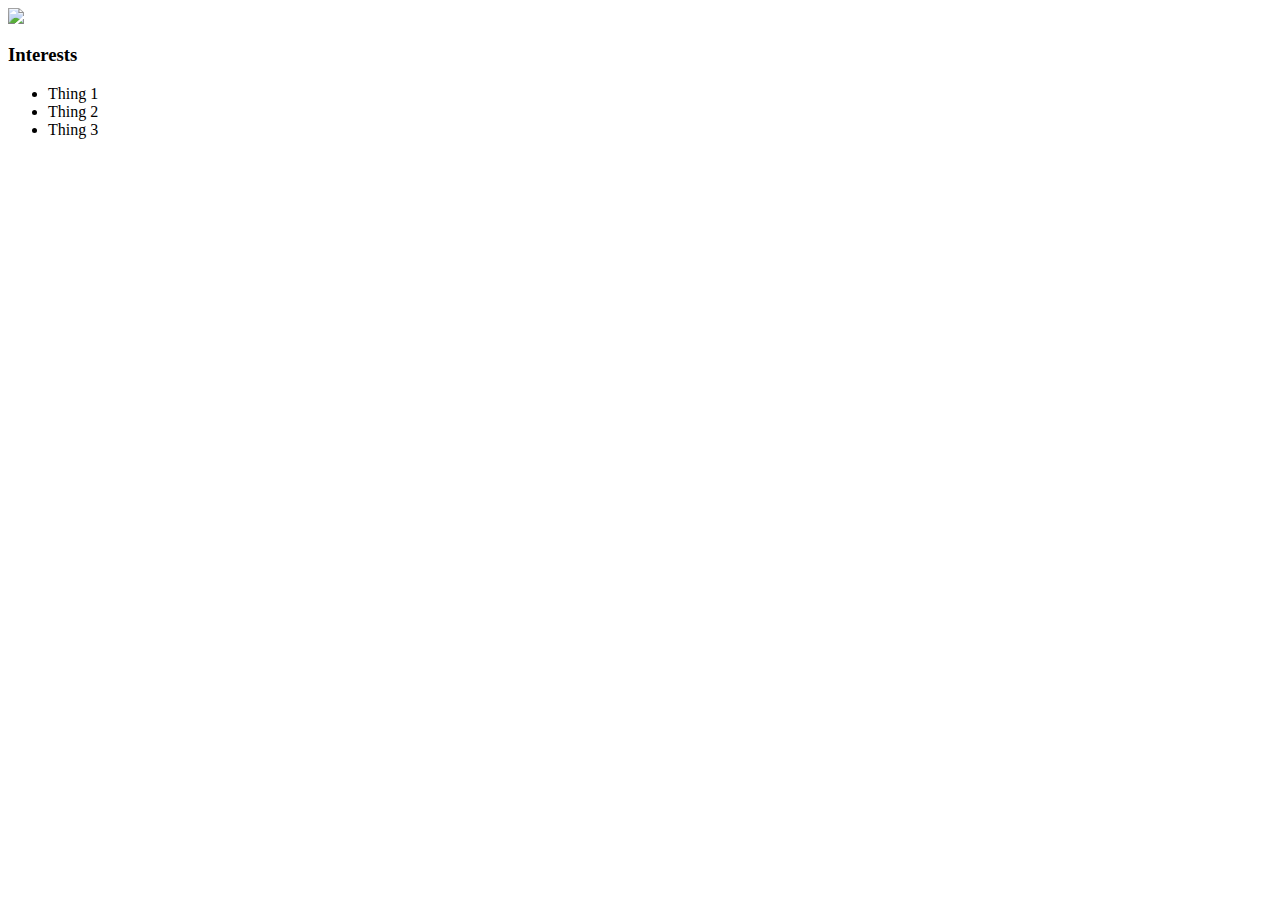
==== index.html @ b07d283e "add index.html and css files" ====
<html>

<head>
<title> Jimmy Harolds Web </title>
</head>

<body>
<div>
    <nav>

    </nav>
    
    <main>
    </div>
<div>
    <img src="https://www.google.com/imgres?imgurl=http%3A%2F%2Fimages.assetsdelivery.com%2Fcompings_v2%2Ftomwang%2Ftomwang1602%2Ftomwang160200016.jpg&tbnid=2kRiA5Tj6WnEzM&vet=12ahUKEwiHweXemIiEAxVkL9AFHTLgCyoQMyhFegUIARD1AQ..i&imgrefurl=https%3A%2F%2Fwww.everypixel.com%2Fimage-13905494496737083962&docid=P_oeSTpQ6Y_zbM&w=450&h=340&q=pictures%20of%20college%20students%20smiling&safe=active&ved=2ahUKEwiHweXemIiEAxVkL9AFHTLgCyoQMyhFegUIARD1AQ">
</div>
<h2> </h2>
<p> </p>
<!--interests-->
<div>
<h3>Interests</h3>
<ul>
     <li>Thing 1 </li>
     <li>Thing 2 </li>
     <li>Thing 3 </li>
</ul>
</div>
</div>
</body>

</html>
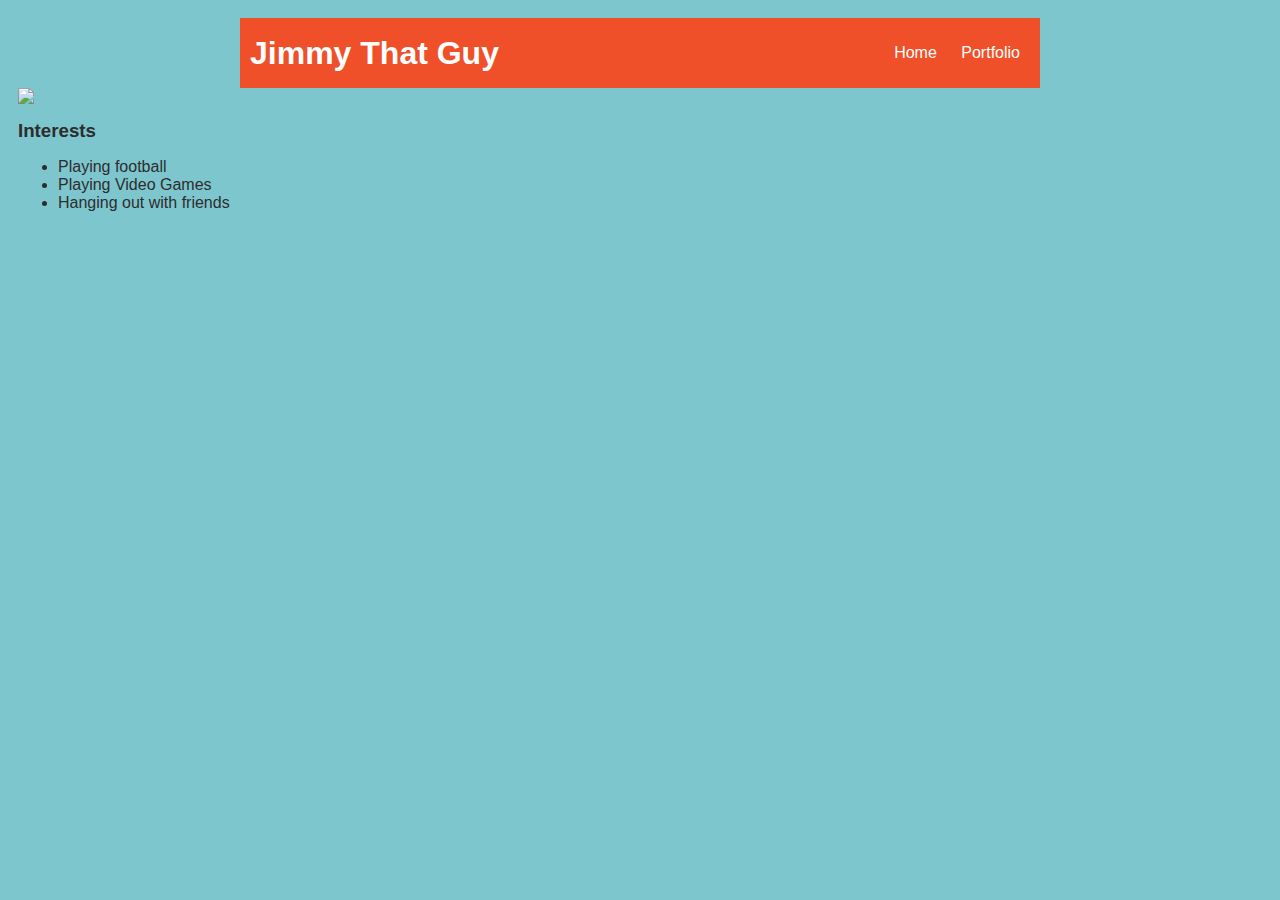
==== commit 95163c5e: "add index.html and css files" ====
--- a/index.html
+++ b/index.html
@@ -2,18 +2,28 @@
 
 <head>
 <title> Jimmy Harolds Web </title>
+<link rel="stylesheet" href="style.css">
 </head>
 
 <body>
-<div>
-    <nav>
-
+    <!-- All content goes here -->
+<div id="all-contents"></divid>
+    <nav id="nav-ul">
+<h1>Jimmy That Guy</h1>
+<ul>
+    <li class="nav-li">
+      <a href="index.html"> Home </a>
+    </li>
+    <li class="nav-li">
+      <a href="portfolio.html"> Portfolio </a>
+    </li>
+</ul>
     </nav>
     
     <main>
     </div>
 <div>
-    <img src="https://www.google.com/imgres?imgurl=http%3A%2F%2Fimages.assetsdelivery.com%2Fcompings_v2%2Ftomwang%2Ftomwang1602%2Ftomwang160200016.jpg&tbnid=2kRiA5Tj6WnEzM&vet=12ahUKEwiHweXemIiEAxVkL9AFHTLgCyoQMyhFegUIARD1AQ..i&imgrefurl=https%3A%2F%2Fwww.everypixel.com%2Fimage-13905494496737083962&docid=P_oeSTpQ6Y_zbM&w=450&h=340&q=pictures%20of%20college%20students%20smiling&safe=active&ved=2ahUKEwiHweXemIiEAxVkL9AFHTLgCyoQMyhFegUIARD1AQ">
+    <img src="https://encrypted-tbn0.gstatic.com/images?q=tbn:ANd9GcSfsTXweRodnuwVQXHWvCBETn6Pn-J-0_5w0Q:https://mikeglatzerphotos.com/wp-content/uploads/2021/08/IMG_9893-661x800.jpg&usqp=CAU">
 </div>
 <h2> </h2>
 <p> </p>
@@ -21,9 +31,9 @@
 <div>
 <h3>Interests</h3>
 <ul>
-     <li>Thing 1 </li>
-     <li>Thing 2 </li>
-     <li>Thing 3 </li>
+     <li>Playing football </li>
+     <li>Playing Video Games </li>
+     <li>Hanging out with friends</li>
 </ul>
 </div>
 </div>
--- a/style.css
+++ b/style.css
@@ -0,0 +1,62 @@
+body {
+    background: rgb(125, 198, 205);
+    color: rgb(45, 45, 45);
+    padding: 10px;
+    font-family: arial;
+}
+#all-contents {
+  max-width: 800px;
+    margin: auto;
+}
+
+/* navigation menu */
+nav {
+    background: rgb(239, 80, 41);
+   margin: 0 auto;
+    display: flex;
+    padding: 10px;
+}
+h1 {
+    display: flex;
+    align-items: center;
+    color: white;
+    flex: 1;
+    margin: 0;
+}
+#nav-ul {
+    list-style-image: none;
+}
+.nav-li {
+    display: inline-block;
+    padding: 0 10px;
+}
+a {
+    text-decoration: none;
+    color: #fff;
+}
+
+/* main container area beneath menu */
+main {
+    background: rgb(245, 238, 219);
+    display: flex;
+}
+.sidebar {
+    margin-right: 25px;
+    padding: 10px;
+}
+.sidebar-img {
+    width: 200px;
+}
+.content {
+    flex: 1;
+    padding: 15px;
+}
+
+/* portfolio styles */
+#interests {
+    border: 4px silver ridge;
+    padding: 8px;
+}
+h2, h3 {
+    margin: 0px;
+}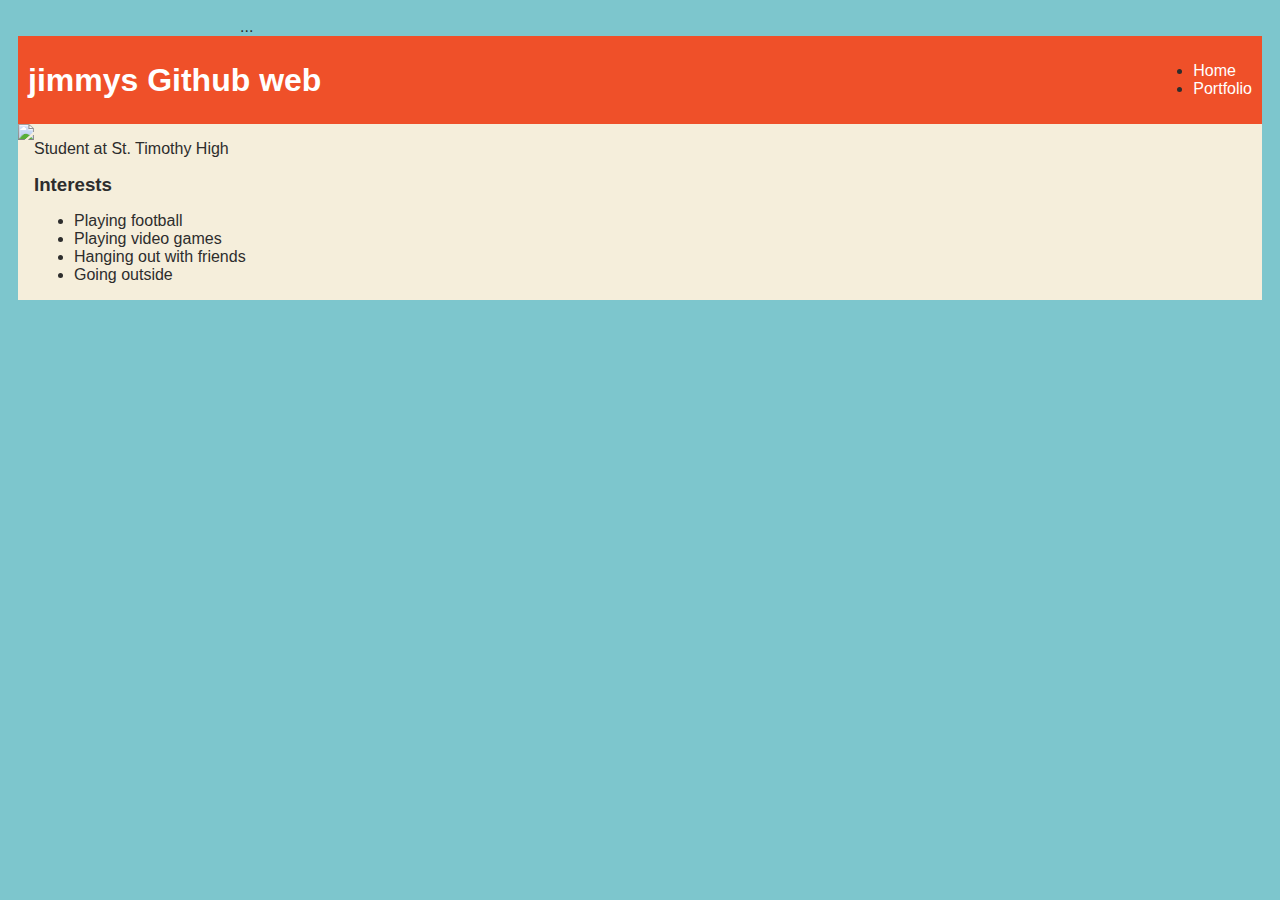
==== commit 5fbdf25f: "add index.html and css files" ====
--- a/index.html
+++ b/index.html
@@ -1,42 +1,60 @@
+<!DOCTYPE HTML>
 <html>
+   <head>
+       <title></title>
+       <title>Witty title you added in step 2</title>
+       <link rel="stylesheet" href="style.css">
+   </head>
 
-<head>
-<title> Jimmy Harolds Web </title>
-<link rel="stylesheet" href="style.css">
-</head>
 
-<body>
-    <!-- All content goes here -->
-<div id="all-contents"></divid>
-    <nav id="nav-ul">
-<h1>Jimmy That Guy</h1>
-<ul>
-    <li class="nav-li">
-      <a href="index.html"> Home </a>
-    </li>
-    <li class="nav-li">
-      <a href="portfolio.html"> Portfolio </a>
-    </li>
-</ul>
-    </nav>
-    
-    <main>
-    </div>
-<div>
-    <img src="https://encrypted-tbn0.gstatic.com/images?q=tbn:ANd9GcSfsTXweRodnuwVQXHWvCBETn6Pn-J-0_5w0Q:https://mikeglatzerphotos.com/wp-content/uploads/2021/08/IMG_9893-661x800.jpg&usqp=CAU">
+   <body>
+       <!-- All content goes here -->
+          <!-- All content goes here -->
+  <div id="all-contents">
+   ...
 </div>
-<h2> </h2>
-<p> </p>
-<!--interests-->
-<div>
-<h3>Interests</h3>
-<ul>
-     <li>Playing football </li>
-     <li>Playing Video Games </li>
-     <li>Hanging out with friends</li>
-</ul>
+       <div>
+           <nav>
+               <h1>jimmys Github web</h1>
+               <ul>
+                   <li>
+                     <a href="index.html"> Home </a>
+                   </li>
+                   <li>
+                     <a href="portfolio.html"> Portfolio </a>
+                   </li>
+               </ul>
+           </nav>
+  
+           <main>
+         <!-- Sidebar section -->
+         <div>
+           <div>
+               <img src="https://encrypted-tbn0.gstatic.com/images?q=tbn:ANd9GcSfsTXweRodnuwVQXHWvCBETn6Pn-J-0_5w0Q:https://mikeglatzerphotos.com/wp-content/uploads/2021/08/IMG_9893-661x800.jpg&usqp=CAU">
+               </div>
+         </div>
+  
+         <!-- Content section -->
+         <div>
+           <h2> </h2>
+           <p> Student at St. Timothy High</p>
+           <!-- Content Section-->
+  <div>
+   <h2></h2>
+   <p></p>
+   <!-- Interests section -->
+   <div>
+       <h3>Interests</h3>
+       <ul>
+           <li>Playing football</li>
+           <li>Playing video games</li>
+           <li>Hanging out with friends</li>
+           <li>Going outside</li>
+       </ul>
+   </div>
 </div>
-</div>
-</body>
-
+         </div>
+           </main>
+       </div>
+   </body>
 </html>--- a/style.css
+++ b/style.css
@@ -3,60 +3,64 @@
     color: rgb(45, 45, 45);
     padding: 10px;
     font-family: arial;
-}
-#all-contents {
+ }
+ #all-contents {
   max-width: 800px;
     margin: auto;
-}
-
-/* navigation menu */
-nav {
+ }
+ 
+ 
+ /* navigation menu */
+ nav{
     background: rgb(239, 80, 41);
    margin: 0 auto;
     display: flex;
     padding: 10px;
-}
-h1 {
+ }
+ h1 {
     display: flex;
     align-items: center;
     color: white;
     flex: 1;
     margin: 0;
-}
-#nav-ul {
+ }
+ #nav-ul {
     list-style-image: none;
-}
-.nav-li {
+ }
+ .nav-li {
     display: inline-block;
     padding: 0 10px;
-}
-a {
+ }
+ a {
     text-decoration: none;
     color: #fff;
-}
-
-/* main container area beneath menu */
-main {
+ }
+ 
+ 
+ /* main container area beneath menu */
+ main {
     background: rgb(245, 238, 219);
     display: flex;
-}
-.sidebar {
+ }
+ .sidebar {
     margin-right: 25px;
     padding: 10px;
-}
-.sidebar-img {
+ }
+ .sidebar-img {
     width: 200px;
-}
-.content {
+ }
+ .content {
     flex: 1;
     padding: 15px;
-}
-
-/* portfolio styles */
-#interests {
+ }
+ 
+ 
+ /* portfolio styles */
+ #interests {
     border: 4px silver ridge;
-    padding: 8px;
-}
-h2, h3 {
+    padding: 10px;
+ }
+ h2, h3 {
     margin: 0px;
-}+ }
+ 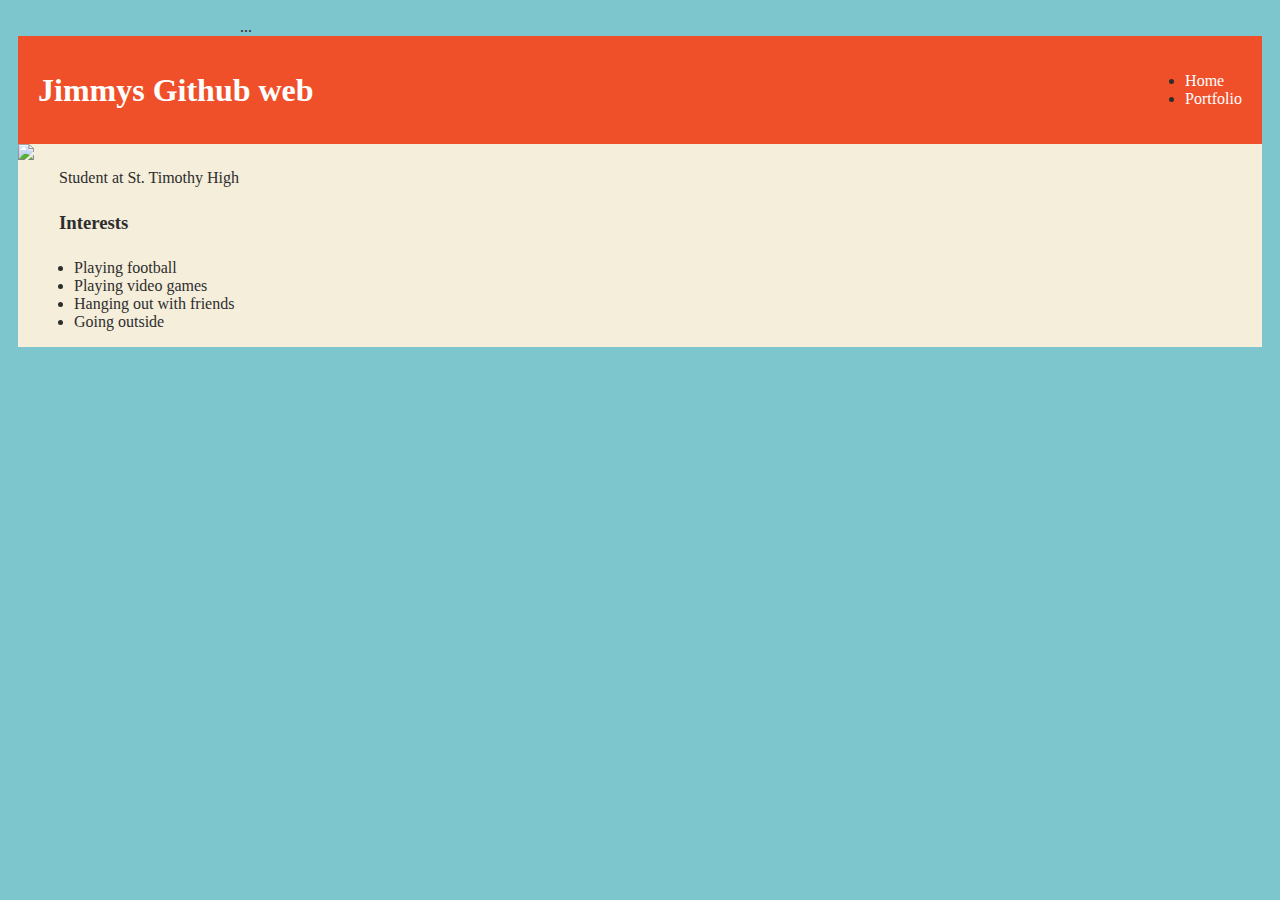
==== commit 250bb05e: "add portfolio.html file" ====
--- a/index.html
+++ b/index.html
@@ -15,7 +15,7 @@
 </div>
        <div>
            <nav>
-               <h1>jimmys Github web</h1>
+               <h1>Jimmys Github web</h1>
                <ul>
                    <li>
                      <a href="index.html"> Home </a>
--- a/style.css
+++ b/style.css
@@ -2,7 +2,7 @@
     background: rgb(125, 198, 205);
     color: rgb(45, 45, 45);
     padding: 10px;
-    font-family: arial;
+    font-family: Roboto;
  }
  #all-contents {
   max-width: 800px;
@@ -15,7 +15,7 @@
     background: rgb(239, 80, 41);
    margin: 0 auto;
     display: flex;
-    padding: 10px;
+    padding: 20px;
  }
  h1 {
     display: flex;
@@ -29,7 +29,7 @@
  }
  .nav-li {
     display: inline-block;
-    padding: 0 10px;
+    padding: 0 20px;
  }
  a {
     text-decoration: none;
@@ -58,9 +58,13 @@
  /* portfolio styles */
  #interests {
     border: 4px silver ridge;
-    padding: 10px;
+    padding: 10px ;
  }
  h2, h3 {
-    margin: 0px;
+    margin: 25px;
  }
+
+p {
+   margin: 25px;
+}
  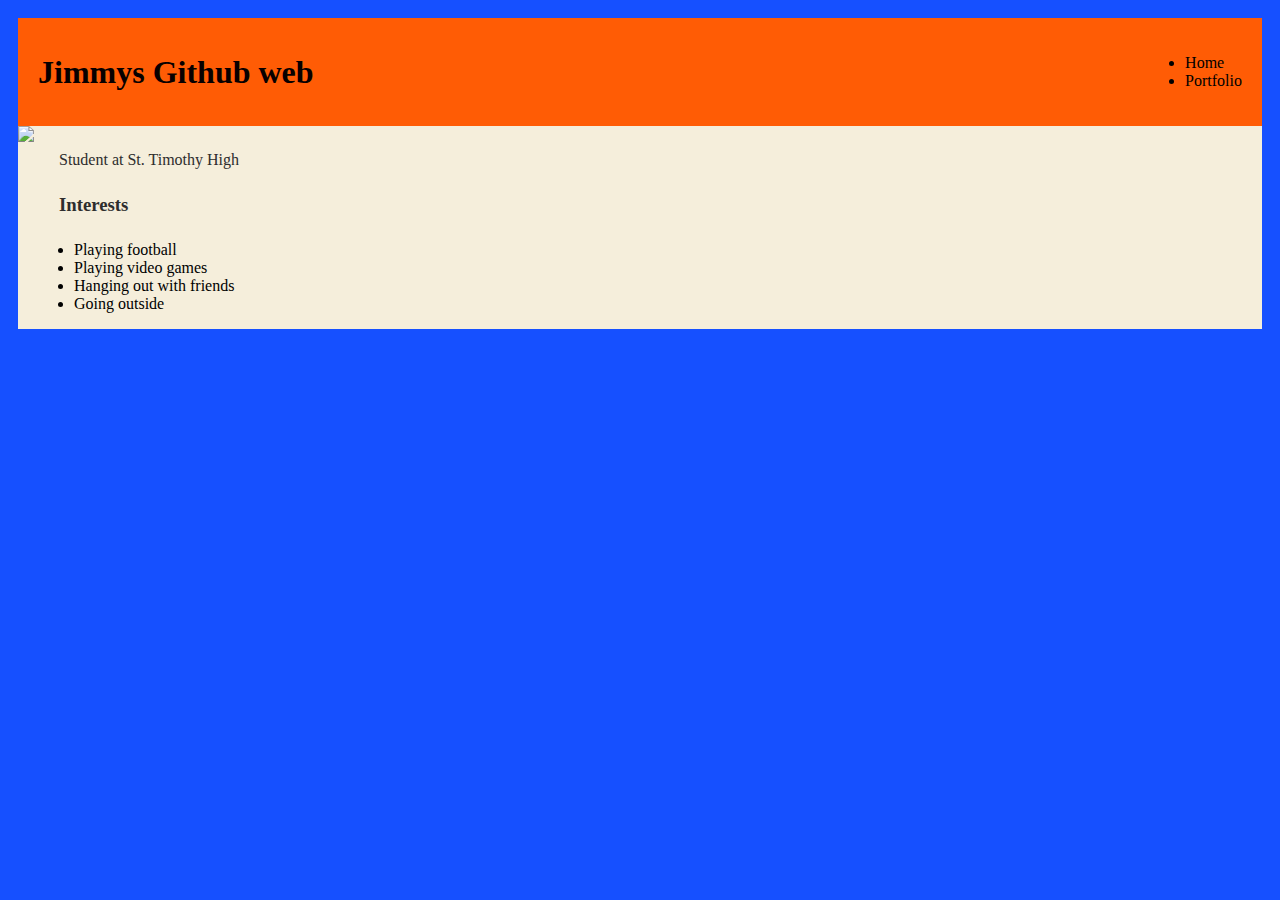
==== commit 17b6eead: "add porfolio.html file" ====
--- a/index.html
+++ b/index.html
@@ -1,17 +1,15 @@
 <!DOCTYPE HTML>
 <html>
    <head>
-       <title></title>
        <title>Witty title you added in step 2</title>
        <link rel="stylesheet" href="style.css">
    </head>
 
 
    <body>
-       <!-- All content goes here -->
+       
           <!-- All content goes here -->
   <div id="all-contents">
-   ...
 </div>
        <div>
            <nav>
@@ -38,10 +36,7 @@
          <div>
            <h2> </h2>
            <p> Student at St. Timothy High</p>
-           <!-- Content Section-->
   <div>
-   <h2></h2>
-   <p></p>
    <!-- Interests section -->
    <div>
        <h3>Interests</h3>
--- a/style.css
+++ b/style.css
@@ -1,5 +1,5 @@
 body {
-    background: rgb(125, 198, 205);
+    background: rgba(0, 64, 255, 0.915);
     color: rgb(45, 45, 45);
     padding: 10px;
     font-family: Roboto;
@@ -12,7 +12,7 @@
  
  /* navigation menu */
  nav{
-    background: rgb(239, 80, 41);
+    background: rgb(255, 92, 5);
    margin: 0 auto;
     display: flex;
     padding: 20px;
@@ -20,7 +20,7 @@
  h1 {
     display: flex;
     align-items: center;
-    color: white;
+    color: rgb(8, 0, 0);
     flex: 1;
     margin: 0;
  }
@@ -33,7 +33,7 @@
  }
  a {
     text-decoration: none;
-    color: #fff;
+    color: #000000;
  }
  
  
@@ -53,11 +53,39 @@
     flex: 1;
     padding: 15px;
  }
+ /* portfolio styles */
+ .content h1 {
+   color: rgb(0, 0, 0);
+}
+
+#portfolio {
+   list-style-type: none;
+   padding-left: 0;
+}
+
+#portfolio li {
+   background: #fff;
+   padding: 10px;
+   border-radius: 10px;
+   margin-bottom: 10px;
+   color:#000000;
+}
+li {
+   color:black;
+}
+#portfolio li:hover {
+   background: #eee;
+}
+
+#portfolio a {
+   text-decoration: none;
+   color: #070000;
+}
  
  
  /* portfolio styles */
  #interests {
-    border: 4px silver ridge;
+    border: 4px rgb(14, 35, 223) ridge;
     padding: 10px ;
  }
  h2, h3 {
@@ -66,5 +94,58 @@
 
 p {
    margin: 25px;
+   
+}
+/* responsive web design */
+@media screen and (min-width: 120px) and (max-width: 1080px) {
+   main {
+     height: 100ch;
+     zoom: 1.5;
+     display: grid;
+   }
+
+   h1 {
+     font-size: 44px;
+   }
+
+   h2 {
+     font-size: 42px;
+   }
+
+   h3 {
+     font-size: 36px;
+   }
+
+   #all-contents {
+     height: 100ch;
+     margin: none;
+   }
+
+   a {
+     font-size: 42px;
+   }
+
+   .sidebar {
+     margin-right: 0px;
+     justify-content: center;
+     align-items: center;
+   }
+
+   .sidebar-img {
+     width: 100%;
+   }
+
+   p,
+   li {
+     font-size: 24px;
+   }
+
+}
+   .content {
+     align-content: center;
+     justify-content: center;
+   }
+#home p {
+   border-width:1px solid;
 }
  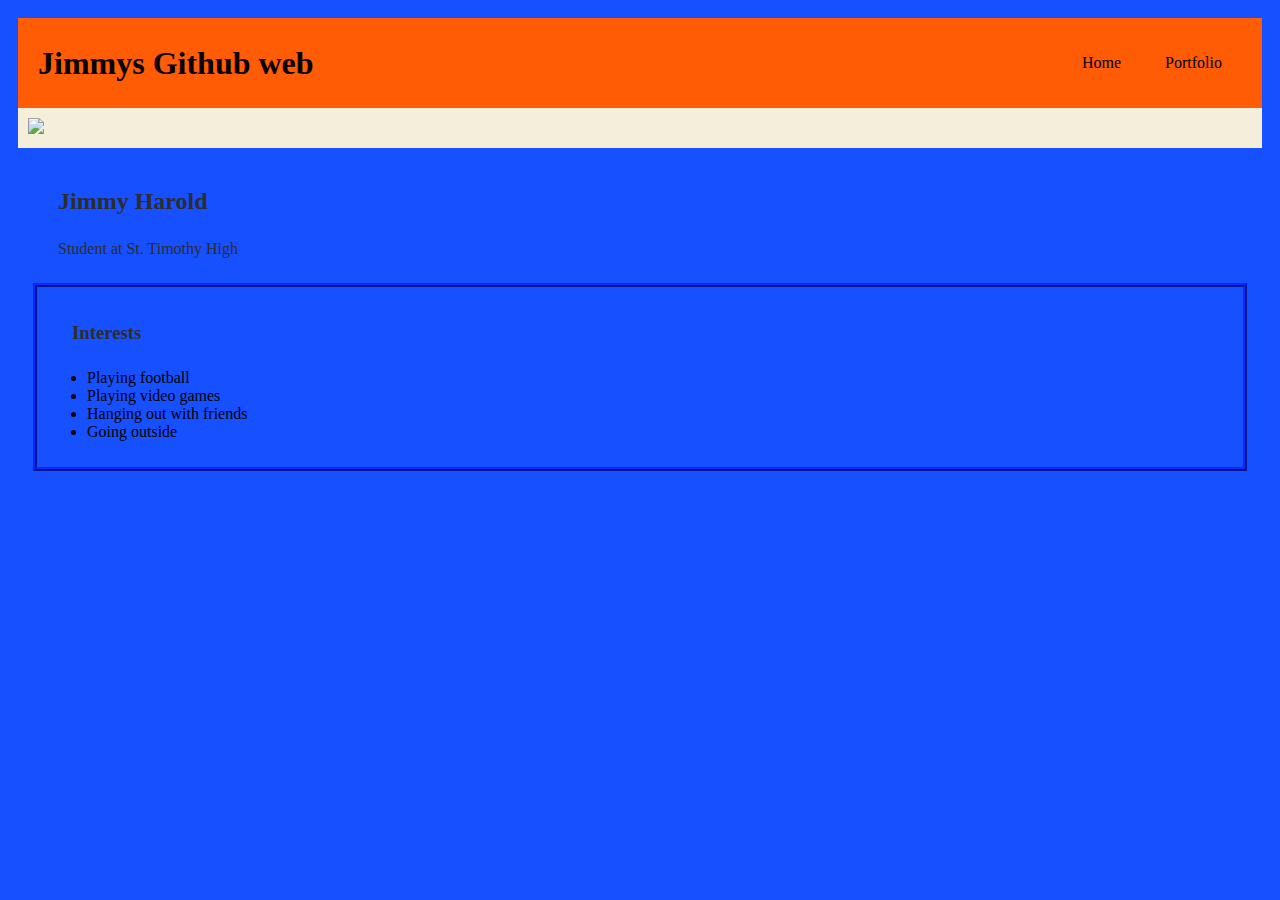
==== commit e1579fcd: "add index.html and css files" ====
--- a/index.html
+++ b/index.html
@@ -1,7 +1,7 @@
 <!DOCTYPE HTML>
 <html>
    <head>
-       <title>Witty title you added in step 2</title>
+       <title>Jimmys Web</title>
        <link rel="stylesheet" href="style.css">
    </head>
 
@@ -14,11 +14,11 @@
        <div>
            <nav>
                <h1>Jimmys Github web</h1>
-               <ul>
-                   <li>
+               <ul id="nav-ul">
+                   <li class="nav-li">
                      <a href="index.html"> Home </a>
                    </li>
-                   <li>
+                   <li class="nav-li">
                      <a href="portfolio.html"> Portfolio </a>
                    </li>
                </ul>
@@ -26,19 +26,18 @@
   
            <main>
          <!-- Sidebar section -->
-         <div>
-           <div>
-               <img src="https://encrypted-tbn0.gstatic.com/images?q=tbn:ANd9GcSfsTXweRodnuwVQXHWvCBETn6Pn-J-0_5w0Q:https://mikeglatzerphotos.com/wp-content/uploads/2021/08/IMG_9893-661x800.jpg&usqp=CAU">
+           <div class="sidebar">
+               <img class="sidebar-img" src="https://encrypted-tbn0.gstatic.com/images?q=tbn:ANd9GcSfsTXweRodnuwVQXHWvCBETn6Pn-J-0_5w0Q:https://mikeglatzerphotos.com/wp-content/uploads/2021/08/IMG_9893-661x800.jpg&usqp=CAU">
                </div>
          </div>
   
          <!-- Content section -->
-         <div>
-           <h2> </h2>
+         <div class="content">
+           <h2> Jimmy Harold </h2>
            <p> Student at St. Timothy High</p>
   <div>
    <!-- Interests section -->
-   <div>
+   <div id="interests">
        <h3>Interests</h3>
        <ul>
            <li>Playing football</li>
--- a/style.css
+++ b/style.css
@@ -56,30 +56,34 @@
  /* portfolio styles */
  .content h1 {
    color: rgb(0, 0, 0);
+   margin-left: 500px;
 }
 
 #portfolio {
    list-style-type: none;
-   padding-left: 0;
+
+   
 }
 
 #portfolio li {
    background: #fff;
    padding: 10px;
-   border-radius: 10px;
+   border-radius:10px;
    margin-bottom: 10px;
+   margin-left: 400px;
    color:#000000;
 }
 li {
    color:black;
 }
 #portfolio li:hover {
-   background: #eee;
+   background: #e1dcdc;
+   margin-left: 1000px;
 }
 
 #portfolio a {
    text-decoration: none;
-   color: #070000;
+   color: #070000
 }
  
  
@@ -118,7 +122,7 @@
 
    #all-contents {
      height: 100ch;
-     margin: none;
+     align-items: center;
    }
 
    a {
@@ -126,13 +130,14 @@
    }
 
    .sidebar {
-     margin-right: 0px;
+     margin-right: 10px;
      justify-content: center;
      align-items: center;
    }
 
    .sidebar-img {
      width: 100%;
+     align-items: center
    }
 
    p,
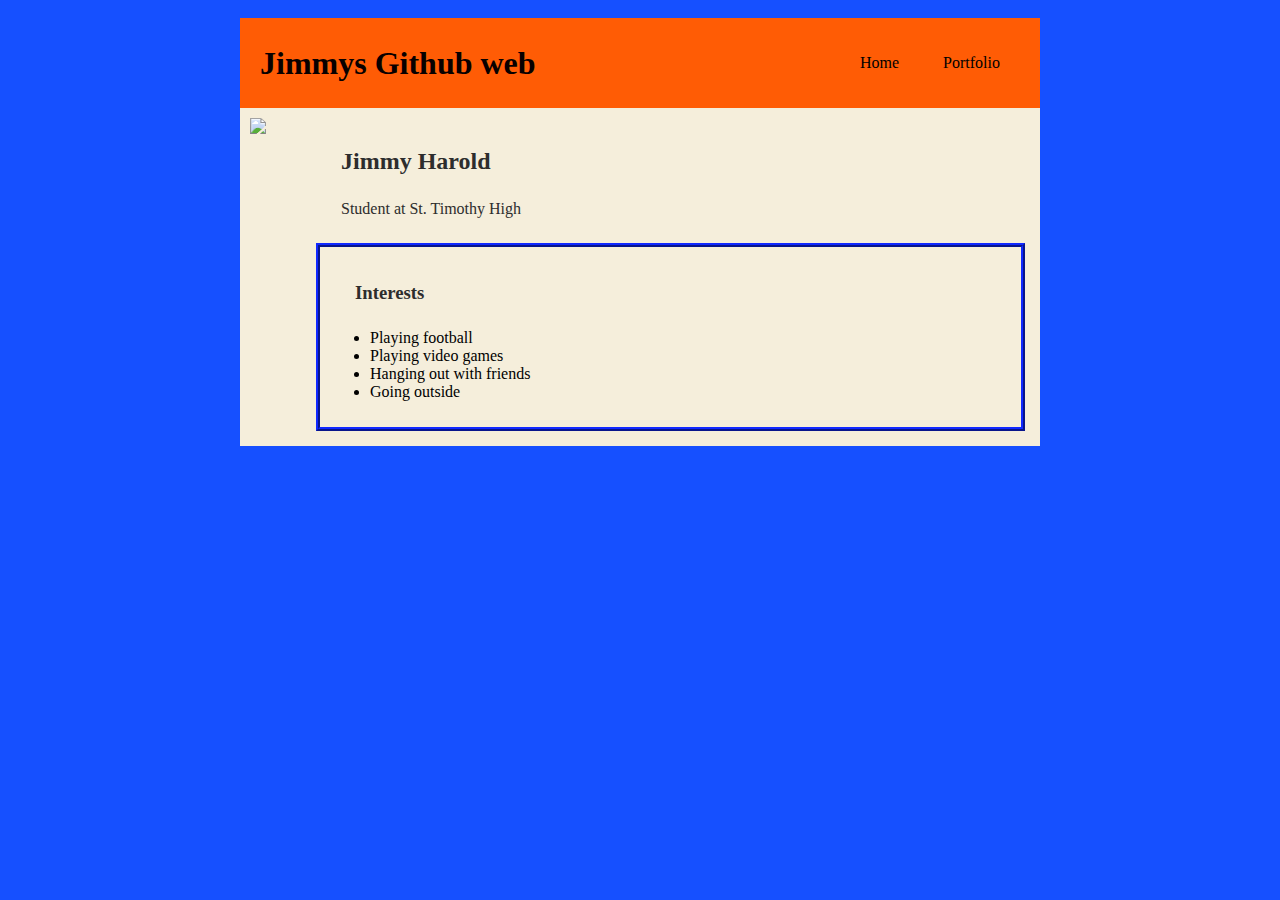
==== commit 25f017f7: "add index.html and css files" ====
--- a/index.html
+++ b/index.html
@@ -10,7 +10,7 @@
        
           <!-- All content goes here -->
   <div id="all-contents">
-</div>
+
        <div>
            <nav>
                <h1>Jimmys Github web</h1>
@@ -23,13 +23,13 @@
                    </li>
                </ul>
            </nav>
-  
+  </div>
            <main>
          <!-- Sidebar section -->
            <div class="sidebar">
                <img class="sidebar-img" src="https://encrypted-tbn0.gstatic.com/images?q=tbn:ANd9GcSfsTXweRodnuwVQXHWvCBETn6Pn-J-0_5w0Q:https://mikeglatzerphotos.com/wp-content/uploads/2021/08/IMG_9893-661x800.jpg&usqp=CAU">
                </div>
-         </div>
+    
   
          <!-- Content section -->
          <div class="content">
